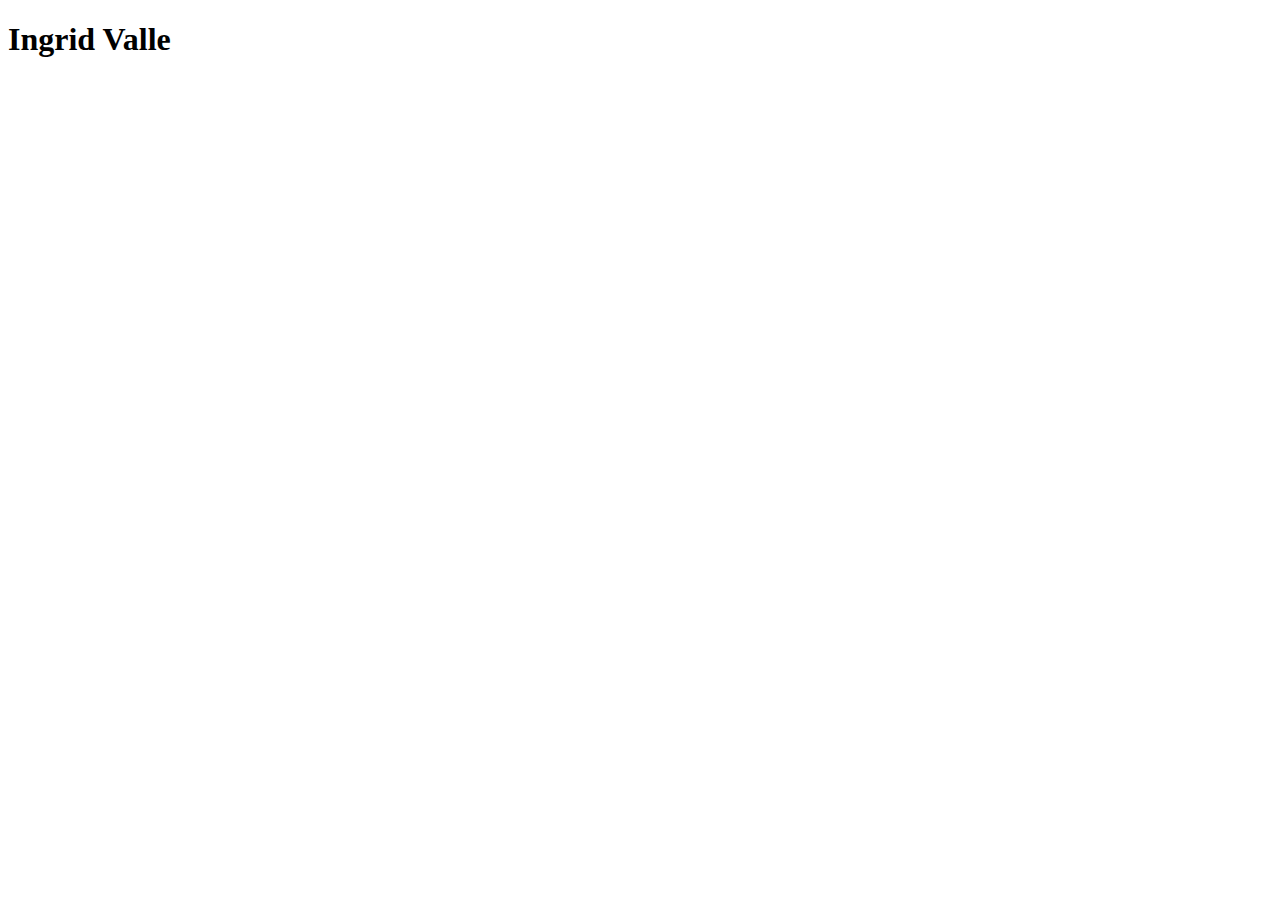
==== index.html @ 46163cac "Create index.html" ====
<!DOCTYPE html>
<html>
  <head>
    <meta charset="UTF-8" />
    <meta name="viewport" content="width=device-width, initial-scale=1.0" />
    <meta http-equiv="X-UA-Compatible" content="ie=edge" />
    <title>Ingrid Valle</title>
  </head>
  <body>
    <link
      rel="stylesheet"
      href="https://necolas.github.io/normalize.css/8.0.1/normalize.css"
    />
    <link rel="stylesheet" href="/css/styles.css" />
    <h1>Ingrid Valle</h1>
  </body>
</html>
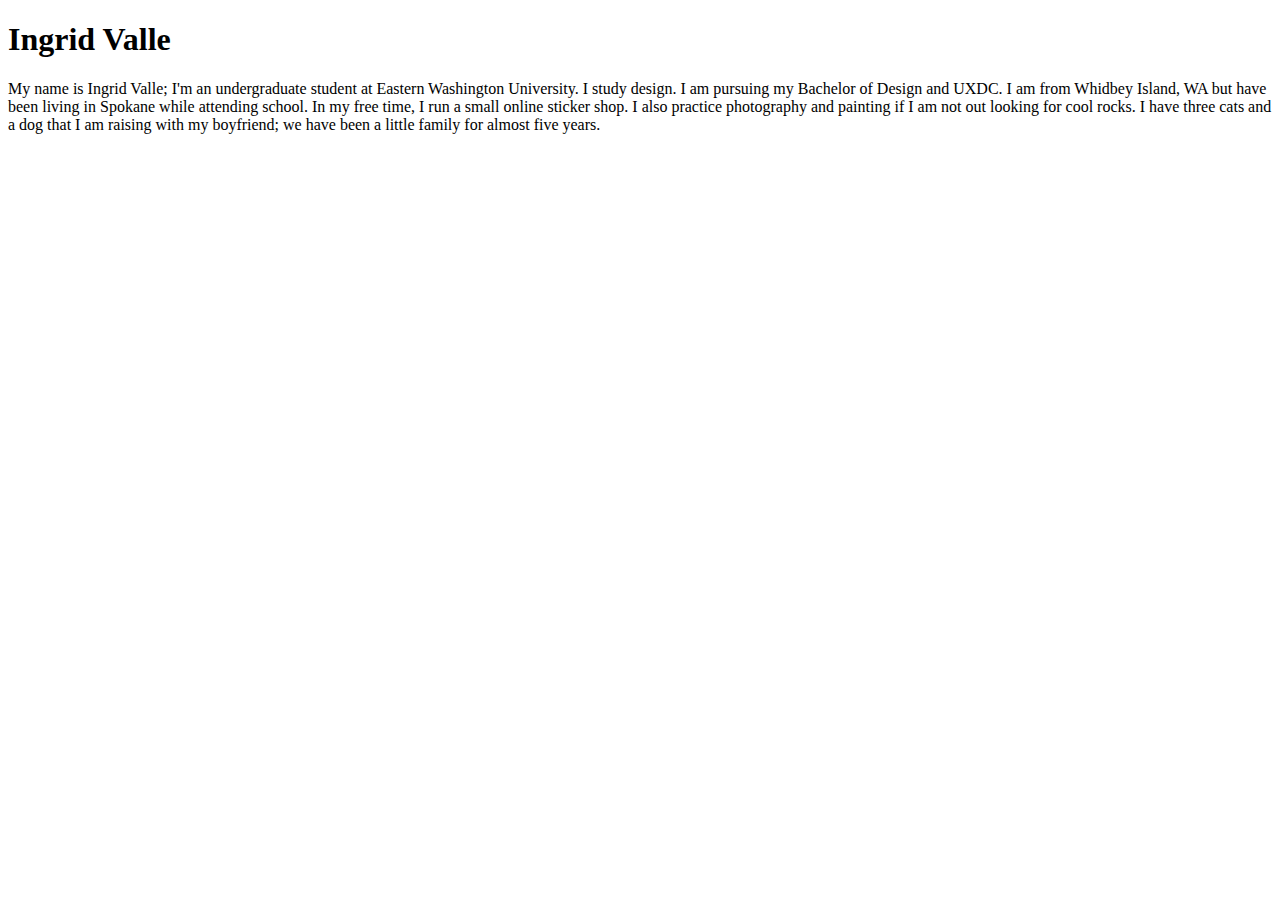
==== commit 076e8e8d: "Update index.html" ====
--- a/index.html
+++ b/index.html
@@ -1,17 +1,33 @@
 <!DOCTYPE html>
 <html>
-  <head>
-    <meta charset="UTF-8" />
-    <meta name="viewport" content="width=device-width, initial-scale=1.0" />
-    <meta http-equiv="X-UA-Compatible" content="ie=edge" />
-    <title>Ingrid Valle</title>
-  </head>
-  <body>
-    <link
-      rel="stylesheet"
-      href="https://necolas.github.io/normalize.css/8.0.1/normalize.css"
-    />
-    <link rel="stylesheet" href="/css/styles.css" />
-    <h1>Ingrid Valle</h1>
+    <head>
+      <meta charset="UTF-8" />
+      <meta name="viewport" content="width=device-width, initial-scale=1.0" />
+      <meta http-equiv="X-UA-Compatible" content="ie=edge" />
+      <title>Ingrid Valle</title>
+    </head>
+
+    <body>
+      <link
+        rel="stylesheet"
+        href="https://necolas.github.io/normalize.css/8.0.1/normalize.css">
+      <link rel="stylesheet" href="/css/styles.css">
+      <h1>Ingrid Valle</h1>
+    <a href="https://imgur.com/KK9iGjI">
+<imgsrc="https://i.imgur.com/KK9iGjI.jpg"
+        title="source: imgur.com"
+        width="150px"
+        height="auto"
+        alt="me"
+    /></a>
+    <p>
+      My name is Ingrid Valle; I'm an undergraduate student at Eastern
+      Washington University. I study design. I am pursuing my Bachelor of Design
+      and UXDC. I am from Whidbey Island, WA but have been living in Spokane
+      while attending school. In my free time, I run a small online sticker
+      shop. I also practice photography and painting if I am not out looking for
+      cool rocks. I have three cats and a dog that I am raising with my
+      boyfriend; we have been a little family for almost five years.
+    </p>
   </body>
 </html>
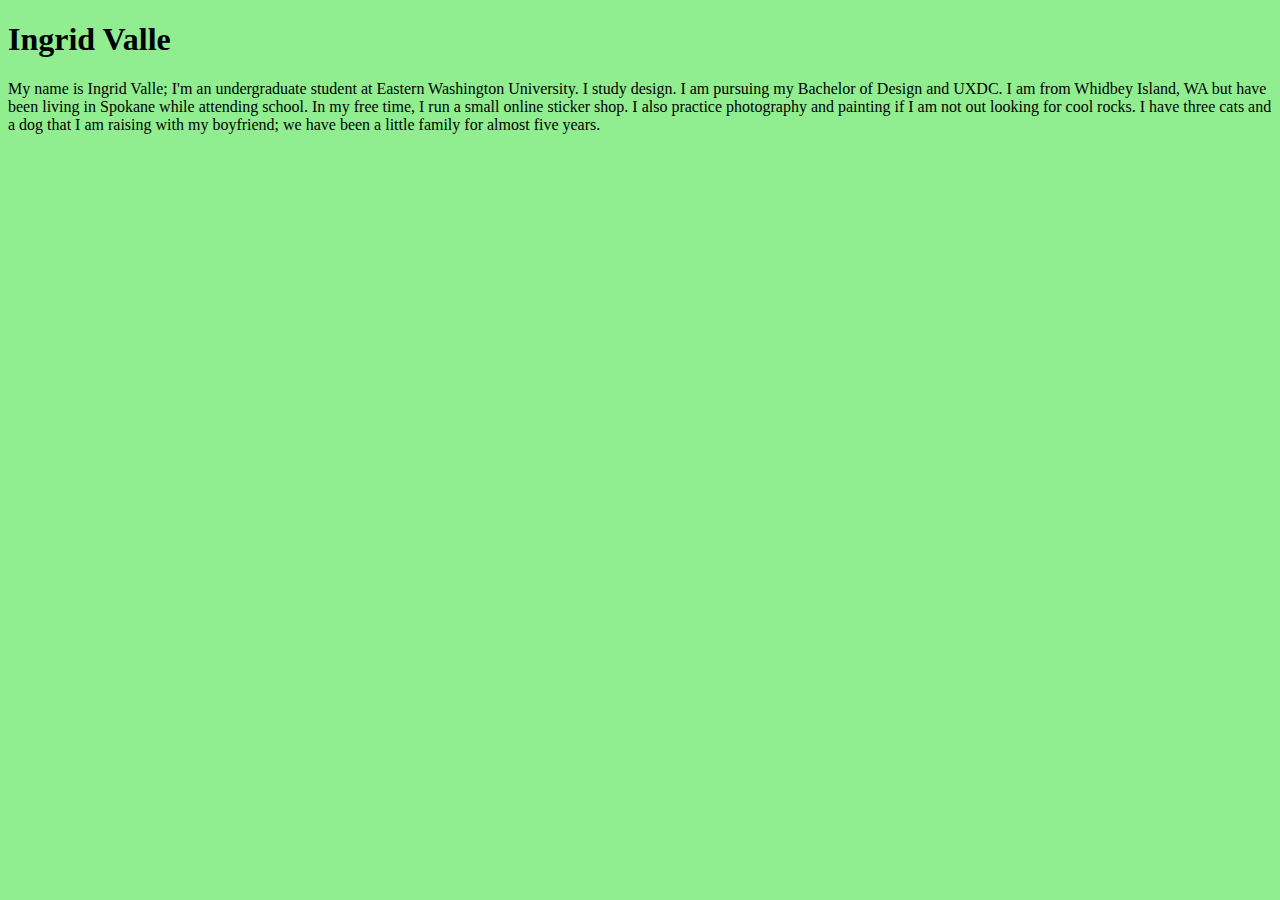
==== commit 874f7995: "Update index.html" ====
--- a/index.html
+++ b/index.html
@@ -8,18 +8,13 @@
     </head>
 
     <body>
-      <link
-        rel="stylesheet"
-        href="https://necolas.github.io/normalize.css/8.0.1/normalize.css">
-      <link rel="stylesheet" href="/css/styles.css">
+<link rel="stylesheet"
+       href="https://necolas.github.io/normalize.css/8.0.1/normalize.css">
+      <link rel="stylesheet" href="styles.css">
       <h1>Ingrid Valle</h1>
-    <a href="https://imgur.com/KK9iGjI">
-<imgsrc="https://i.imgur.com/KK9iGjI.jpg"
-        title="source: imgur.com"
-        width="150px"
-        height="auto"
-        alt="me"
-    /></a>
+    <a href="https://imgur.com/KK9iGjI" imgsrc="https://i.imgur.com/KK9iGjI.jpg"
+        title="source: imgur.com" width="150px" height="auto" alt="me">
+    </a>
     <p>
       My name is Ingrid Valle; I'm an undergraduate student at Eastern
       Washington University. I study design. I am pursuing my Bachelor of Design
--- a/styles.css
+++ b/styles.css
@@ -0,0 +1,3 @@
+body {
+  background: LightGreen;
+}
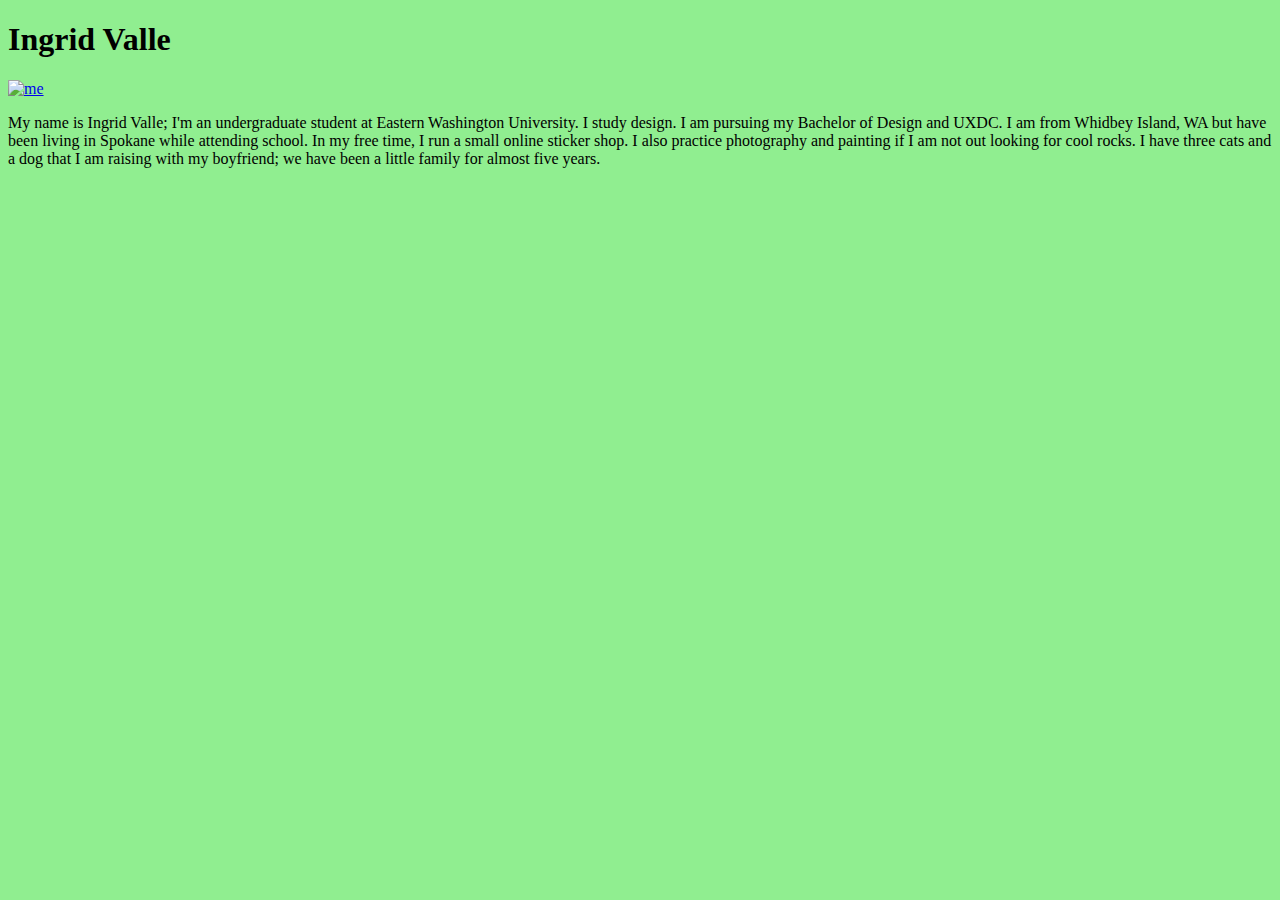
==== commit 250822e4: "Update index.html" ====
--- a/index.html
+++ b/index.html
@@ -12,8 +12,8 @@
        href="https://necolas.github.io/normalize.css/8.0.1/normalize.css">
       <link rel="stylesheet" href="styles.css">
       <h1>Ingrid Valle</h1>
-    <a href="https://imgur.com/KK9iGjI" imgsrc="https://i.imgur.com/KK9iGjI.jpg"
-        title="source: imgur.com" width="150px" height="auto" alt="me">
+    <a href="https://imgur.com/KK9iGjI"> <img src="https://i.imgur.com/KK9iGjI.jpg"
+        title="imgur.com" width="150px" height="auto" alt="me">
     </a>
     <p>
       My name is Ingrid Valle; I'm an undergraduate student at Eastern
